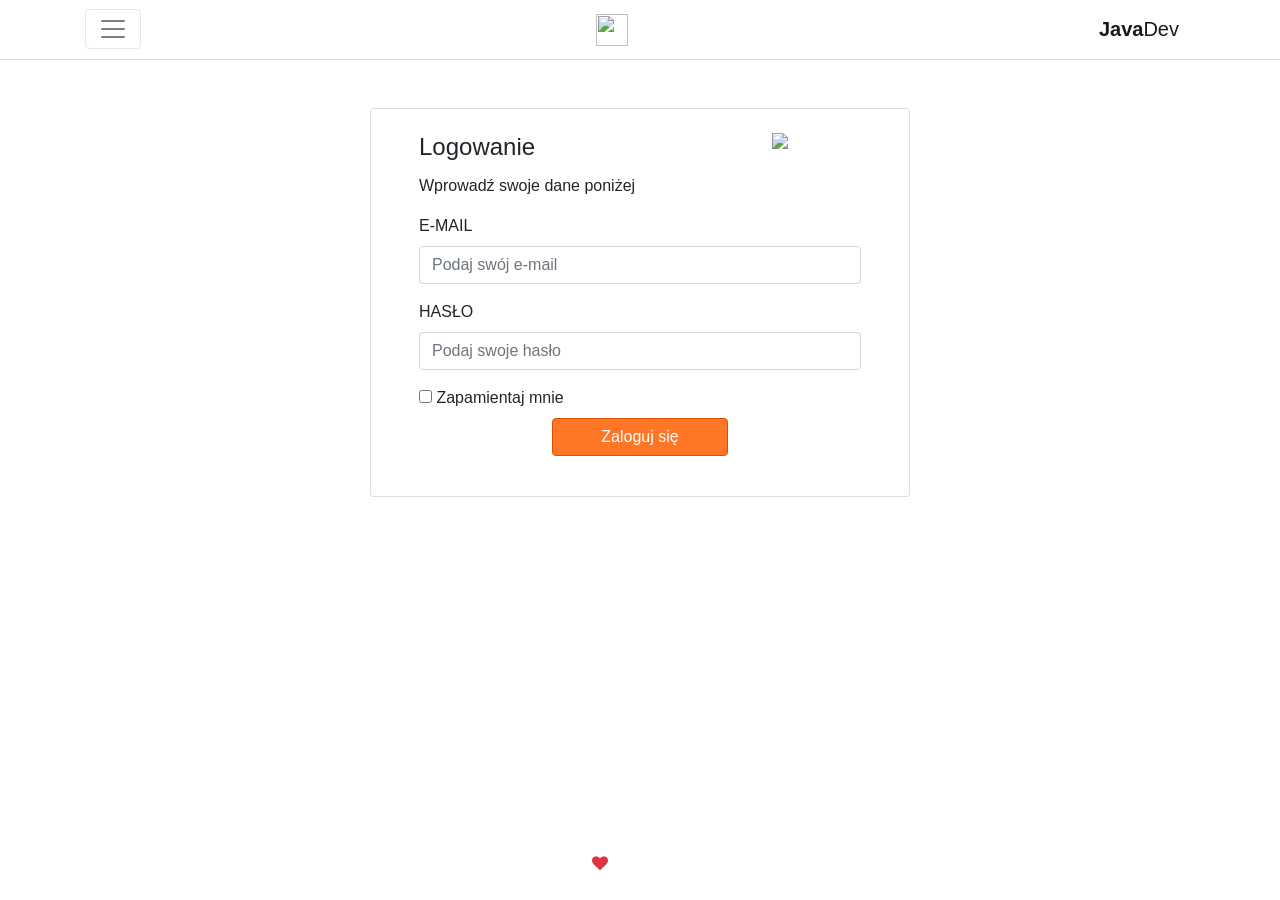
==== src/main/webapp/index.html @ ed3ba44a "PGS init commit" ====
<!DOCTYPE html>
<html lang="en">

<head>
    <meta charset="UTF-8">
    <title>Logo page</title>

    <link rel="stylesheet" href="https://maxcdn.bootstrapcdn.com/bootstrap/4.0.0-alpha.6/css/bootstrap.min.css">
    <link rel="stylesheet" href="css/style.css">

</head>

<body>


<header class="navbar navbar-toggleable-md navbar-light bg-faded header-border">
    <div class="container">
        <button class="navbar-toggler navbar-toggler-right" type="button" data-toggle="collapse"
                data-target="#navbarTogglerDemo02" aria-controls="navbarTogglerDemo02" aria-expanded="false"
                aria-label="Toggle navigation">
            <span class="navbar-toggler-icon"></span>
        </button>
        <a class="navbar-brand mb-0" href="#">
            <img src="https://png.icons8.com/java/ios7/32" width="32" height="32">
        </a>
        <a class="navbar-brand mb-0" href="#"><strong>Java</strong>Dev</a>

        <div class="collapse navbar-collapse justify-content-end" id="navbarTogglerDemo02">
            <ul class="navbar-nav mt-2 mt-md-0">

                <li class="nav-item active">
                    <a class="nav-link" href="/registry.jsp">Sing in <span class="sr-only">(current)</span></a>
                </li>

                <li class="nav-item active">
                    <a class="nav-link" href="/login.jsp">Log in <span class="sr-only">(current)</span></a>
                </li>

                <li class="nav-item active">
                    <a class="nav-link" href="index.html">Home <span class="sr-only">(current)</span></a>
                </li>
            </ul>

        </div>
    </div>
</header>

<article>
    <div class="container">
        <div class="row justify-content-md-center">
            <div class="col-12 col-sm-10 col-md-8 col-lg-6 ">
                <div class="card mx-auto px-5 py-4 mt-5 ">
                    <div class="card-block login-block">
                        <h4 class="card-title">Logowanie</h4>
                        <p class="card-text">Wprowadź swoje dane poniżej</p>
                        <img src="https://i.stack.imgur.com/I6K3E.png" class="logo">
                        <form action="login.do" method="get">
                            <div class="form-group">
                                <label for="disabledTextInput">E-MAIL</label>
                                <input type="text" id="login" name="login" class="form-control"
                                       placeholder="Podaj swój e-mail">
                            </div>
                            <div class="form-group">
                                <label for="disabledSelect">HASŁO</label>
                                <input type="password" id="pass" name="pass" class="form-control"
                                       placeholder="Podaj swoje hasło">
                            </div>
                            <div class="checkbox">
                                <label>
                                    <input type="checkbox" name="forgot"> Zapamientaj mnie </label>
                            </div>
                            <div class="form-group text-center">
                                <input type="submit" class="btn btn-primary text-lg-center login-button px-5"
                                       value="Zaloguj się">
                            </div>
                        </form>
                    </div>
                </div>
            </div>
        </div>
    </div>
</article>

<footer>
    <div class="container fixed-bottom">
        <div class="row">
            <div class="col bg-inverse p-4">
                <p class="text-white text-center mb-0">Made with <i class="fa fa-heart text-danger"
                                                                    aria-hidden="true"></i> by Serhij Moskalenko</p>
            </div>
        </div>
    </div>
</footer>

<!-- SCRIPTS: Begin -->
<script src="https://code.jquery.com/jquery-3.1.1.slim.min.js"
        integrity="sha384-A7FZj7v+d/sdmMqp/nOQwliLvUsJfDHW+k9Omg/a/EheAdgtzNs3hpfag6Ed950n"
        crossorigin="anonymous"></script>
<script src="https://cdnjs.cloudflare.com/ajax/libs/tether/1.4.0/js/tether.min.js"
        integrity="sha384-DztdAPBWPRXSA/3eYEEUWrWCy7G5KFbe8fFjk5JAIxUYHKkDx6Qin1DkWx51bBrb"
        crossorigin="anonymous"></script>
<script src="https://maxcdn.bootstrapcdn.com/bootstrap/4.0.0-alpha.6/js/bootstrap.min.js"
        integrity="sha384-vBWWzlZJ8ea9aCX4pEW3rVHjgjt7zpkNpZk+02D9phzyeVkE+jo0ieGizqPLForn"
        crossorigin="anonymous"></script>
<!-- SCRIPTS: End -->
</body>

</html>
---- src/main/webapp/css/style.css ----
@import "https://maxcdn.bootstrapcdn.com/font-awesome/4.7.0/css/font-awesome.min.css";

.header-border {
    border-bottom: 1px solid rgba(0, 0, 0, .125);
}

.logo {
    position: absolute;
    top: 0;
    right: 1px;
    width: 20%;
}

.logo-icon {
    background-color: #ff7626;
}

.login-block {
    position: relative;
}

.login-button {
    background-color: #ff7626 !important;
    border-color: #db5100 !important;
}

.login-button:hover {
    background-color: #db5100 !important;
    border-color: #b44300 !important;
    cursor: pointer;
}

.pgs-text-color {
    color: #ff7626;
}

.pgs-text-color:hover {
    color: #db5100;
}

.border-bottom {
    border-bottom: 2px solid rgba(101, 101, 101, 0.16);
}

.border-right {
    border-right: 2px solid rgba(101, 101, 101, 0.16);
}

.border-right > * {
    border-right: 2px solid #eceeef;
}

.border-right > *:last-child {
    border-right: 2px solid #ffffff;
}

.opacity-icon {
    opacity: 0.8;
}
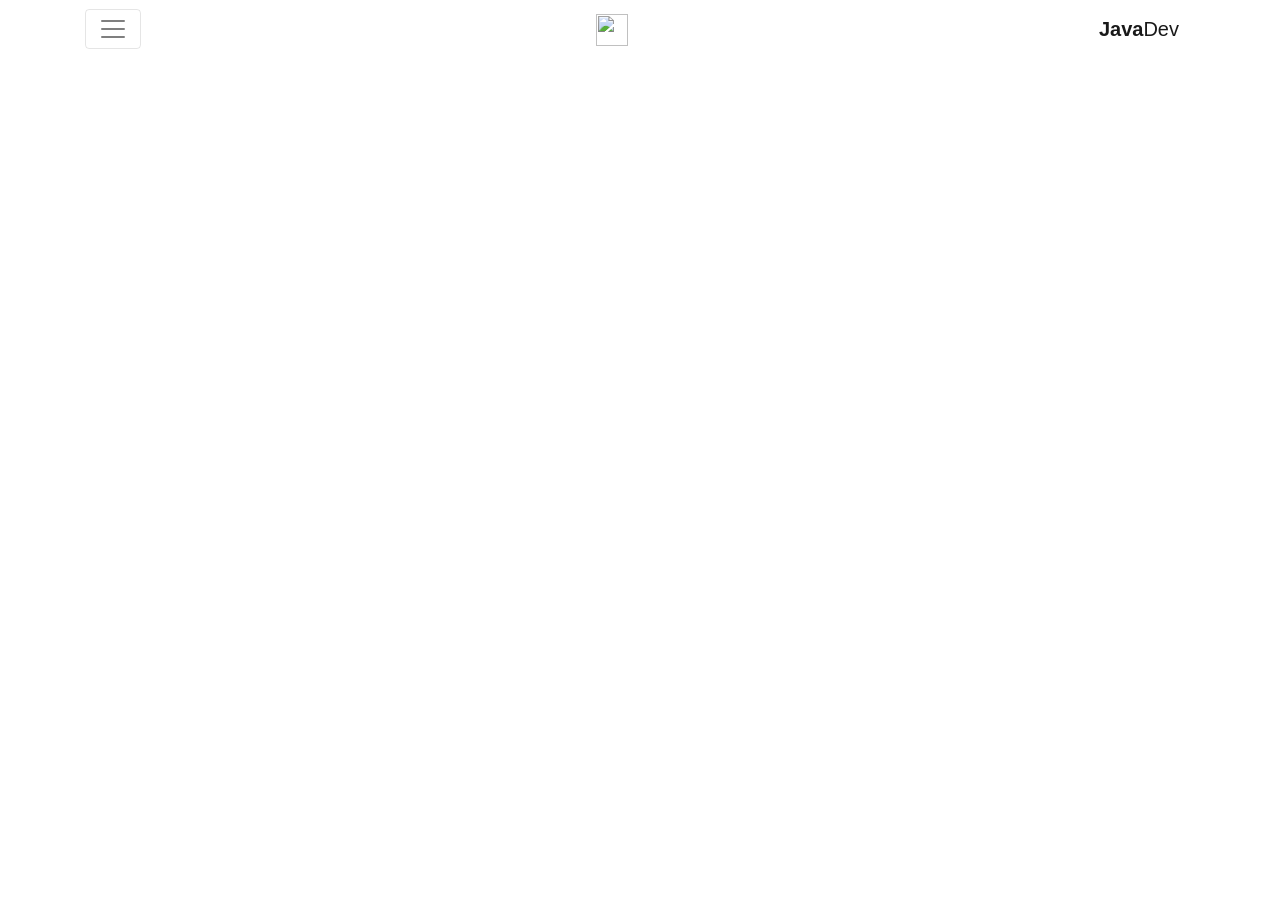
==== commit a7acc5f0: "2. Add wellcome page" ====
--- a/src/main/webapp/index.html
+++ b/src/main/webapp/index.html
@@ -6,7 +6,7 @@
     <title>Logo page</title>
 
     <link rel="stylesheet" href="https://maxcdn.bootstrapcdn.com/bootstrap/4.0.0-alpha.6/css/bootstrap.min.css">
-    <link rel="stylesheet" href="css/style.css">
+    <link rel="stylesheet" href="/css/style.css">
 
 </head>
 
@@ -27,17 +27,11 @@
 
         <div class="collapse navbar-collapse justify-content-end" id="navbarTogglerDemo02">
             <ul class="navbar-nav mt-2 mt-md-0">
-
+                <li class="nav-item active mr-1">
+                    <a href="/registry.jsp" class="btn btn-success">Rejestracja</a>
+                </li>
                 <li class="nav-item active">
-                    <a class="nav-link" href="/registry.jsp">Sing in <span class="sr-only">(current)</span></a>
-                </li>
-
-                <li class="nav-item active">
-                    <a class="nav-link" href="/login.jsp">Log in <span class="sr-only">(current)</span></a>
-                </li>
-
-                <li class="nav-item active">
-                    <a class="nav-link" href="index.html">Home <span class="sr-only">(current)</span></a>
+                    <a href="/login.jsp" class="btn btn-info">Zaloguj sie</a>
                 </li>
             </ul>
 
@@ -45,46 +39,21 @@
     </div>
 </header>
 
-<article>
-    <div class="container">
-        <div class="row justify-content-md-center">
-            <div class="col-12 col-sm-10 col-md-8 col-lg-6 ">
-                <div class="card mx-auto px-5 py-4 mt-5 ">
-                    <div class="card-block login-block">
-                        <h4 class="card-title">Logowanie</h4>
-                        <p class="card-text">Wprowadź swoje dane poniżej</p>
-                        <img src="https://i.stack.imgur.com/I6K3E.png" class="logo">
-                        <form action="login.do" method="get">
-                            <div class="form-group">
-                                <label for="disabledTextInput">E-MAIL</label>
-                                <input type="text" id="login" name="login" class="form-control"
-                                       placeholder="Podaj swój e-mail">
-                            </div>
-                            <div class="form-group">
-                                <label for="disabledSelect">HASŁO</label>
-                                <input type="password" id="pass" name="pass" class="form-control"
-                                       placeholder="Podaj swoje hasło">
-                            </div>
-                            <div class="checkbox">
-                                <label>
-                                    <input type="checkbox" name="forgot"> Zapamientaj mnie </label>
-                            </div>
-                            <div class="form-group text-center">
-                                <input type="submit" class="btn btn-primary text-lg-center login-button px-5"
-                                       value="Zaloguj się">
-                            </div>
-                        </form>
-                    </div>
-                </div>
-            </div>
-        </div>
-    </div>
-</article>
+<!-- particles.js container -->
+<div id="particles-js"></div>
+<script>
+    window.onload = function () {
+        particlesJS.load('particles-js', 'https://api.myjson.com/bins/wj7mv.json', function () {
+            console.log('callback - particles.js config loaded');
+        });
+    };
+
+</script>
 
 <footer>
     <div class="container fixed-bottom">
         <div class="row">
-            <div class="col bg-inverse p-4">
+            <div class="col bg-inverse p-2">
                 <p class="text-white text-center mb-0">Made with <i class="fa fa-heart text-danger"
                                                                     aria-hidden="true"></i> by Serhij Moskalenko</p>
             </div>
@@ -92,7 +61,9 @@
     </div>
 </footer>
 
+
 <!-- SCRIPTS: Begin -->
+<script src="js/particles.min.js"></script>
 <script src="https://code.jquery.com/jquery-3.1.1.slim.min.js"
         integrity="sha384-A7FZj7v+d/sdmMqp/nOQwliLvUsJfDHW+k9Omg/a/EheAdgtzNs3hpfag6Ed950n"
         crossorigin="anonymous"></script>
